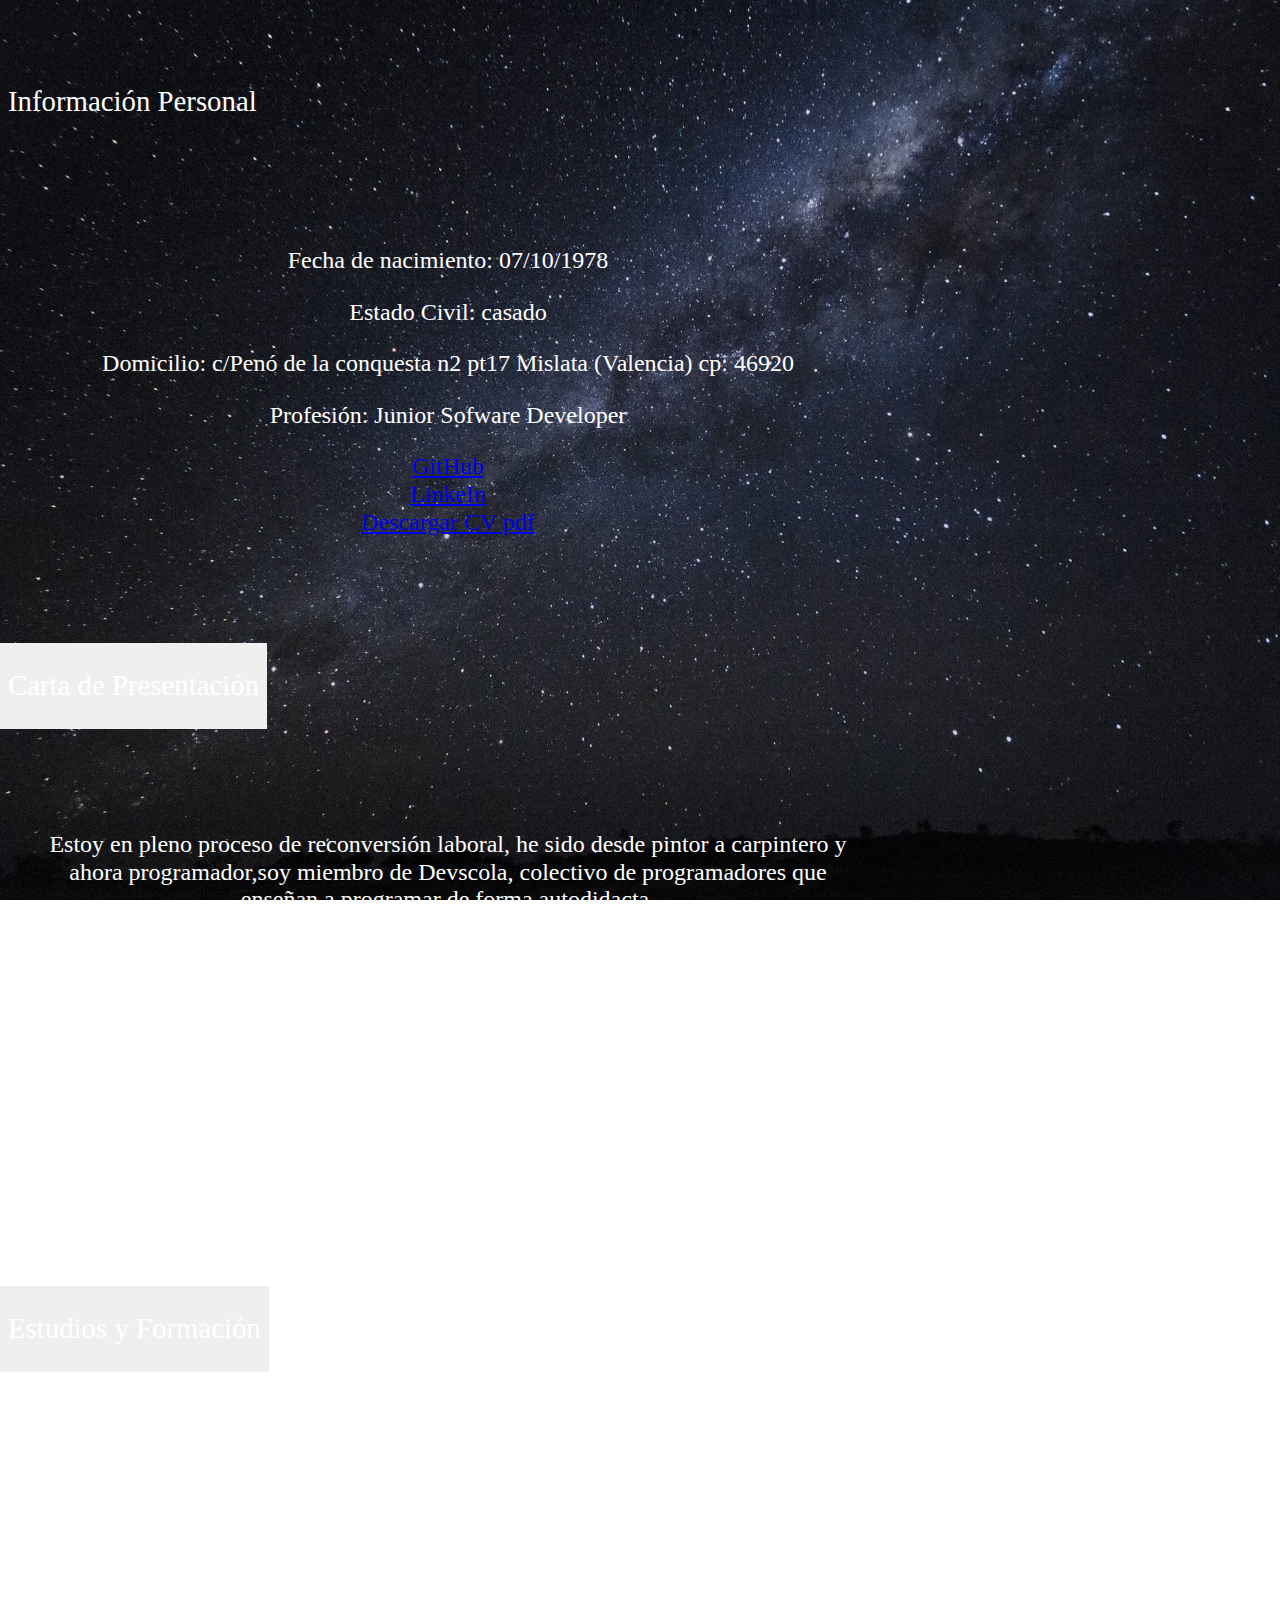
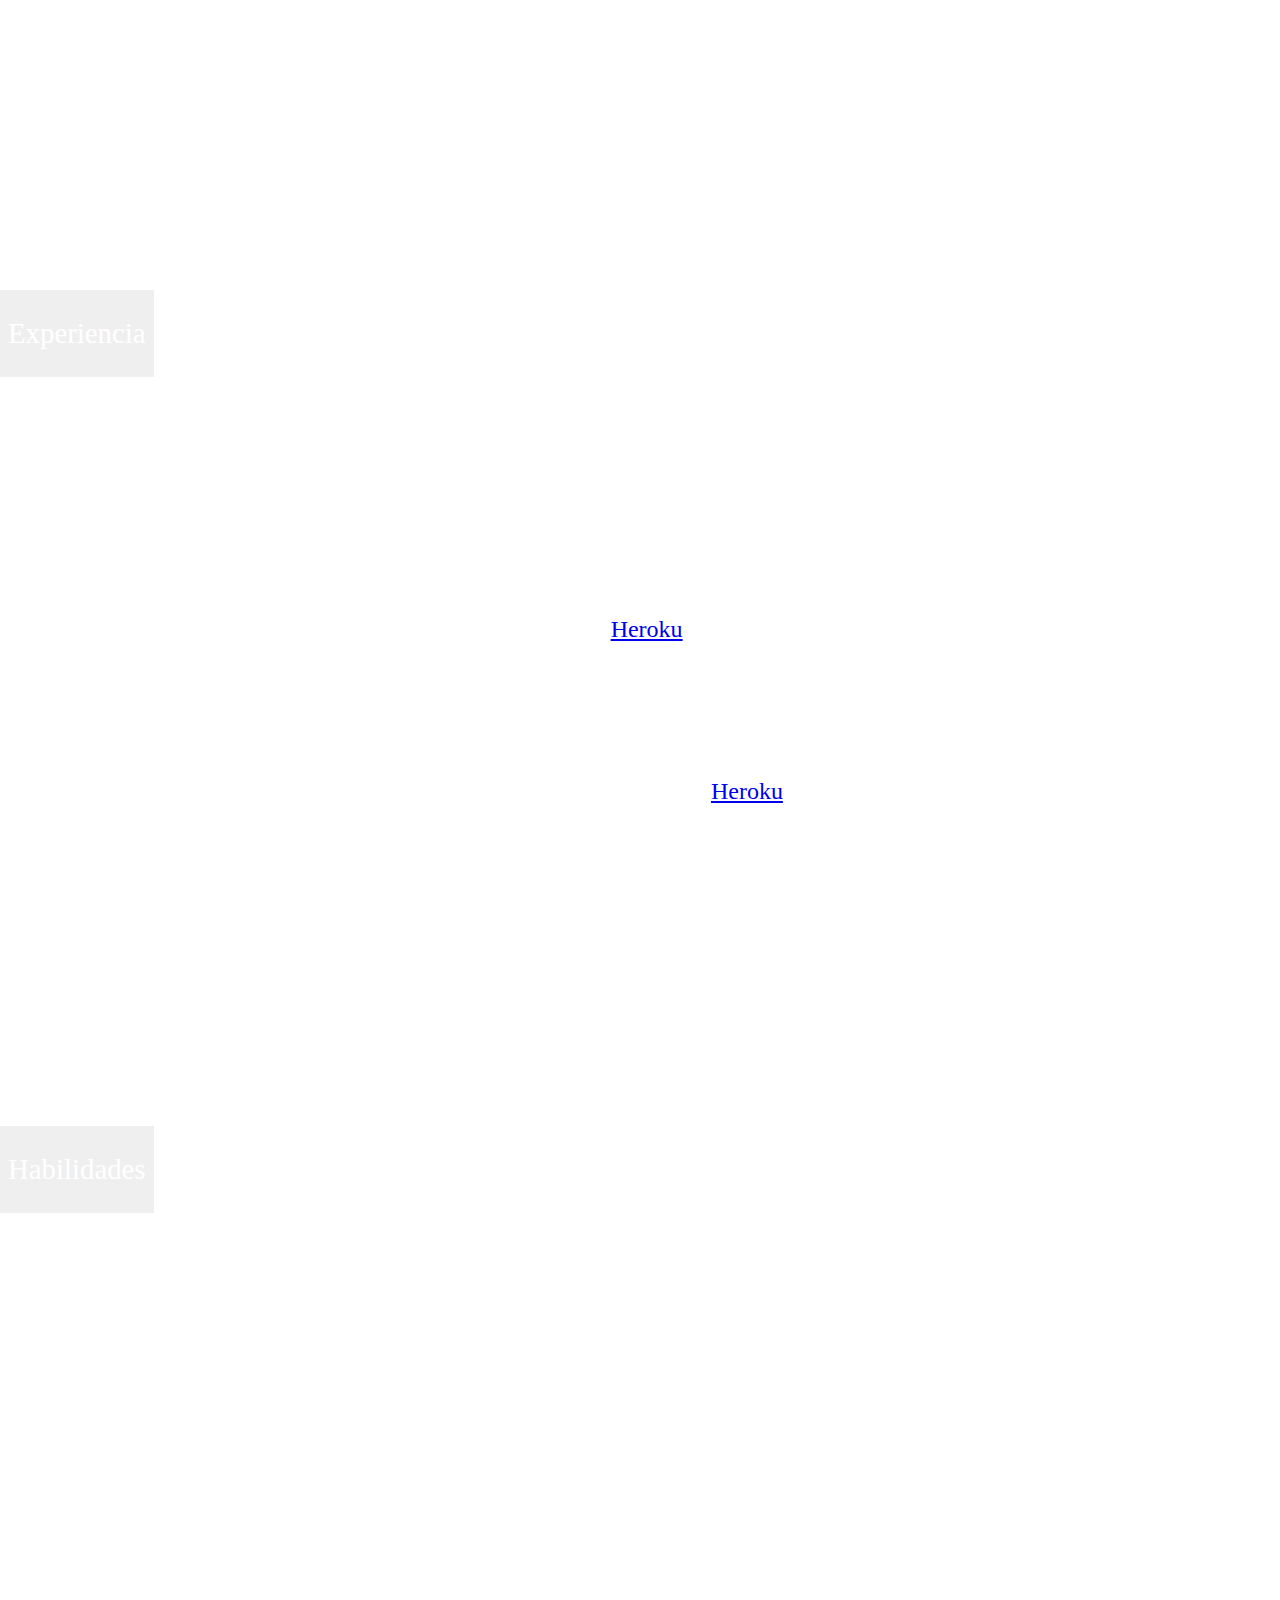
==== accordion.html @ cb40f1bf "Add home view" ====
<!DOCTYPE html>
<html lang="en">
<head>
  <meta charset="UTF-8">
  <meta name="viewport" content="width=device-width, initial-scale=1.0">
  <title>Curriculum Vitae</title>

  <link href="https://cdn.jsdelivr.net/npm/bootstrap@5.0.0-beta1/dist/css/bootstrap.min.css" rel="stylesheet" integrity="sha384-giJF6kkoqNQ00vy+HMDP7azOuL0xtbfIcaT9wjKHr8RbDVddVHyTfAAsrekwKmP1" crossorigin="anonymous">
  <link href="./css/accordion.css" rel="stylesheet" type="text/css">
  <link href="./css/normalize.css" rel="stylesheet" type="text/css">

</head>
<body>
  
  <div class="container">
    <div class="accordion" id="accordionExample">
      <div class="accordion-item">
        <h2 class="accordion-header" id="headingOne">
          <button class="accordion-button collpase" type="button" data-bs-toggle="collapse" data-bs-target="#collapseOne" aria-expanded="false" aria-controls="collapseOne">
            Información Personal
          </button>
        </h2>
        <div id="collapseOne" class="accordion-collapse collapse" aria-labelledby="headingOne" data-bs-parent="#accordionExample">
          <div class="accordion-body">
            <p>Fecha de nacimiento: 07/10/1978</p>
            <p>Estado Civil: casado</p>
            <p>Domicilio: c/Penó de la conquesta n2 pt17 Mislata (Valencia) cp: 46920</p>
            <p>Profesión: Junior Sofware Developer</p> 
            <a href="https://github.com/Alvaro-78">GitHub</a><br>
            <a href="https://www.linkedin.com/in/%C3%A1lvaro-aguerr%C3%A9-navarrete-3833a01b3/">LinkeIn</a><br>
            <a href="./pdf/cv-álvaro (copia).pdf">Descargar CV pdf</a>
          </div>
        </div>
      </div>
      <div class="accordion-item">
        <h2 class="accordion-header" id="headingTwo">
          <button class="accordion-button collapsed" type="button" data-bs-toggle="collapse" data-bs-target="#collapseTwo" aria-expanded="false" aria-controls="collapseTwo">
            Carta de Presentación
          </button>
        </h2>
        <div id="collapseTwo" class="accordion-collapse collapse" aria-labelledby="headingTwo" data-bs-parent="#accordionExample">
          <div class="accordion-body">
            <p>
              <p>Estoy en pleno proceso de reconversión laboral, he sido desde pintor a carpintero y ahora programador,soy miembro de Devscola, colectivo de programadores que enseñan a programar de forma autodidacta.</p>
              <p>
                Usando tecnologías como JavaScript, HTML5, CSS3, Bootstrap, Reactjs, Nodejs, HTTP haciendo Test Drive Developer (TDD) con suit de test unitarios, integración y e2e, Jasmine, Jest y Cypress.
              </p>
              <p>
                Creando servicios Docker e integración contínua fr Gitlab.Metodologías Agile y scrum como las ceremonias reviews de concers y codes, tableros etc... Soy una persona proactiva, autodidacta, responsable, comunicativo y se trabajar bien en equipo tanto físicamente como en remoto.
              </p>
            </p> 
          </div>
        </div>
      </div>
      <div class="accordion-item">
        <h2 class="accordion-header" id="headingThree">
          <button class="accordion-button collapsed" type="button" data-bs-toggle="collapse" data-bs-target="#collapseThree" aria-expanded="false" aria-controls="collapseThree">
            Estudios y Formación
          </button>
        </h2>
        <div id="collapseThree" class="accordion-collapse collapse" aria-labelledby="headingThree" data-bs-parent="#accordionExample">
          <div class="accordion-body">
            <p>E.G.B Colegio público José Soto Mico (valencia)</p>
            <p>Auxliar Electrónica instituto La Misericordia (valencia)</p>
            <p>Escuela taller de Ebanistería </p>
            <p>E.S.O Escuela de Adultos</p>
            <p>Programador Junior  FullStack,colectivo Devscola</p>
            <p>Junior FullStack Developer GeekHubs Academy</p>
          </div>
        </div>
      </div>
      <div class="accordion-item">
        <h2 class="accordion-header" id="headingFour">
          <button class="accordion-button collapsed" type="button" data-bs-toggle="collapse" data-bs-target="#collapseFour" aria-expanded="false" aria-controls="collapseFour">
            Experiencia
          </button>
        </h2>
        <div id="collapseFour" class="accordion-collapse collapse" aria-labelledby="headingFour" data-bs-parent="#accordionExample">
          <div class="accordion-body">
            <p>
              Junior Fullstack Developer, Devscola September 2019 - January 2020
              Proyecto vehicular Pommodoro, mentorizado por un desarrollador senior de Devscola.
              Basándonos en la técnica "Pommodoro", programamos un contador con diferentes
              lapsos de tiempo, según las necesidades del usuario.
              Proyecto realizado en JavaScript, Docker-compose, suit de tests de Jest para
              el Back-end y Cypress para el Front-end, CI de Gitlab, desplegado en  <a href="https://app-squadpomodoro.herokuapp.com/">Heroku</a>.
            </p>         
            <p>
              Junior Fullstack Developer, Devscola February 2020 - June 2020
              Proyecto vehicular "Alacena", mentorizado por un desarrollador senior miembro de Devscola.
              Aplicación web que nos permite crear listas de la compra. Realizada en JavaScript ,
              WebComponents, Docker y Docker-compose, test en Jest para el back-end y Cypress para el front-end, CI de Gitlab y desplegada en
              <a href="https://alacenakillers-app.herokuapp.com/">Heroku</a>
            </p>
            <p>
              Junior Fullstack Developer, Devscola July 2020 - Present
              Proyecto vehicular "App-Bar" realizado en React, sin mentoría, pero con apoyo.
              Es una aplicación móvil que facilita ver la carta y pasar la nota al bar, heladería, terraza, etc con
              el menor contacto posible con los camareros, basándonos en códigos QR.Realizada en React, con Docker-compose,
              MongoDB y suit de test con Jest en back-end y Cypress en front-end; La CI la estamos realizando con Gitlab.
            </p>
          </div>
        </div>
      </div>
      <div class="accordion-item">
        <h2 class="accordion-header" id="headingFive">
          <button class="accordion-button collapsed" type="button" data-bs-toggle="collapse" data-bs-target="#collapseFive" aria-expanded="false" aria-controls="collapseFive">
            Habilidades
          </button>
        </h2>
        <div id="collapseFive" class="accordion-collapse collapse" aria-labelledby="headingFive" data-bs-parent="#accordionExample">
          <div class="accordion-body">
            <div>
              <strong>Habilidades tecnológicas:</strong><br>
              <p>Docker y Docker-compose. Dockerizado completo de aplicación con diferentes servicios y el entorno necesario</p>
              <p>Suit de test con Jest. Creación de la suit de test con Jest tanto en front como en back y hacer TDD.</p>
              <p>Suit de Test Cypress. Creación de entorno de test de aceptación con Cypress, tanto en navegador como en consola.</p>
              <p>CI/CD. Implementar integración contínua de la suit de test con Gitlab.</p>
              <p>Git. Creación desde el principio de proyectos, trabajando con diferentes ramas.</p>
              <p>Node/Express. Creación de API y consumo con Express.</p>
              <p>JavaScript. Curso realizado en Codecademy, puesto en práctica en varios proyectos con WebComponents y React.</p>
              <p>React. Aprendido y puesto en marcha de forma autodidacta en un proyecto personal de "Lista de deseos".</p>
              <p>MongoDb. Creación de base de datos local o en servidor. Consumo y añadido de datos.</p></p>
            </div>
            <div>
              <strong>Otras habilidades:</strong><br>
              <p>Dotes comunicativas y sociales: Soy una persona muy comunicativa y siempre me expreso con claridad.</p>
              <p>Trabajo en equipo: He formado parte de tres proyectos vehiculares, trabajando en diferentes partes de los proyectos en pairing y llevándolo a cabo con éxito, tanto presencialmente como en remoto.</p>
              <p>Metodologías Agile y Scrum: Siempre he trabajado con tableros tipo Kanban y ceremonias (code reviews, retrospective, dailies), con historias de usuario y Product owner.</p>
              <p>Resolutivo: Soy una persona autodidacta, con iniciativa y acostumbrado a resolver problemas que puedan surgir.</p>
            </div>
          </div>
        </div>
      </div>
      <div class="volver">
        <a href="/index.html">Volver</a>
    </div>
    </div> 

  <script src="https://cdn.jsdelivr.net/npm/@popperjs/core@2.5.4/dist/umd/popper.min.js" integrity="sha384-q2kxQ16AaE6UbzuKqyBE9/u/KzioAlnx2maXQHiDX9d4/zp8Ok3f+M7DPm+Ib6IU" crossorigin="anonymous"></script>
  <script src="https://cdn.jsdelivr.net/npm/bootstrap@5.0.0-beta1/dist/js/bootstrap.min.js" integrity="sha384-pQQkAEnwaBkjpqZ8RU1fF1AKtTcHJwFl3pblpTlHXybJjHpMYo79HY3hIi4NKxyj" crossorigin="anonymous"></script>
</body>
---- css/accordion.css ----
body {
  background-image: url(../img/galaxy-milky-night-rock-sky.jpg);
  background-position: center;  
  background-repeat: no-repeat;
  background-size: cover;
  background-attachment: fixed;
  font-size: 1.5em;
}


@media screen and (max-width: 600px) {
  body {
    font-size: 10px;
  }
} 

.container {
  max-width: 70%;
  height: 100%;
}

#accordionExample {
  color:white;
}

.accordion-button {
  flex-direction: column;
  align-items: center;
  justify-content: center;

  margin-top: 1em;
  height: 3em;
  color: white;
  text-align: center;
  font-size: .8em;
  border-color: transparent;

}

.accordion-button:hover {
  transform: scale(1.4,1.5); 
  -o-transition: all .8s linear;
  transition: all .8s linear;  
  color:maroon;
}

p {
  flex-direction: column;
  align-items: center;
}

.accordion-button:not(.collapsed) {
 background-color: transparent;
}

.accordion-button:focus {
  border-color: transparent;
  box-shadow: transparent;
}

.accordion-button::after {
  width: 0em;
}

.accordion-collapse {
  border: none;
}


.accordion-body {
  border-color: transparent;
  text-align: center;
  padding: 2em;
}


.volver {
  display:flex;
  align-items: center;
  justify-content: center;
  height: 4em;
}

.volver:hover {
  transform: scale(1.5,1.5); 
  -o-transition: all .8s linear;
  transition: all .8s linear;  
}

.descarga2 {
  background: #F7FABE url(images/descarga.gif) center no-repeat;
  background-position: 15px 50%; /* x-pos y-pos */
  text-align: left;
  padding: 5px 20px 5px 45px;
  border-top: 2px solid #DFE786;
  border-bottom: 2px solid #DFE786;
  color:#000000;
   
  }
  .descarga2 a {
  color:#4B4B4B;
  text-decoration:none;
  border-bottom:1px dotted #444;
  }
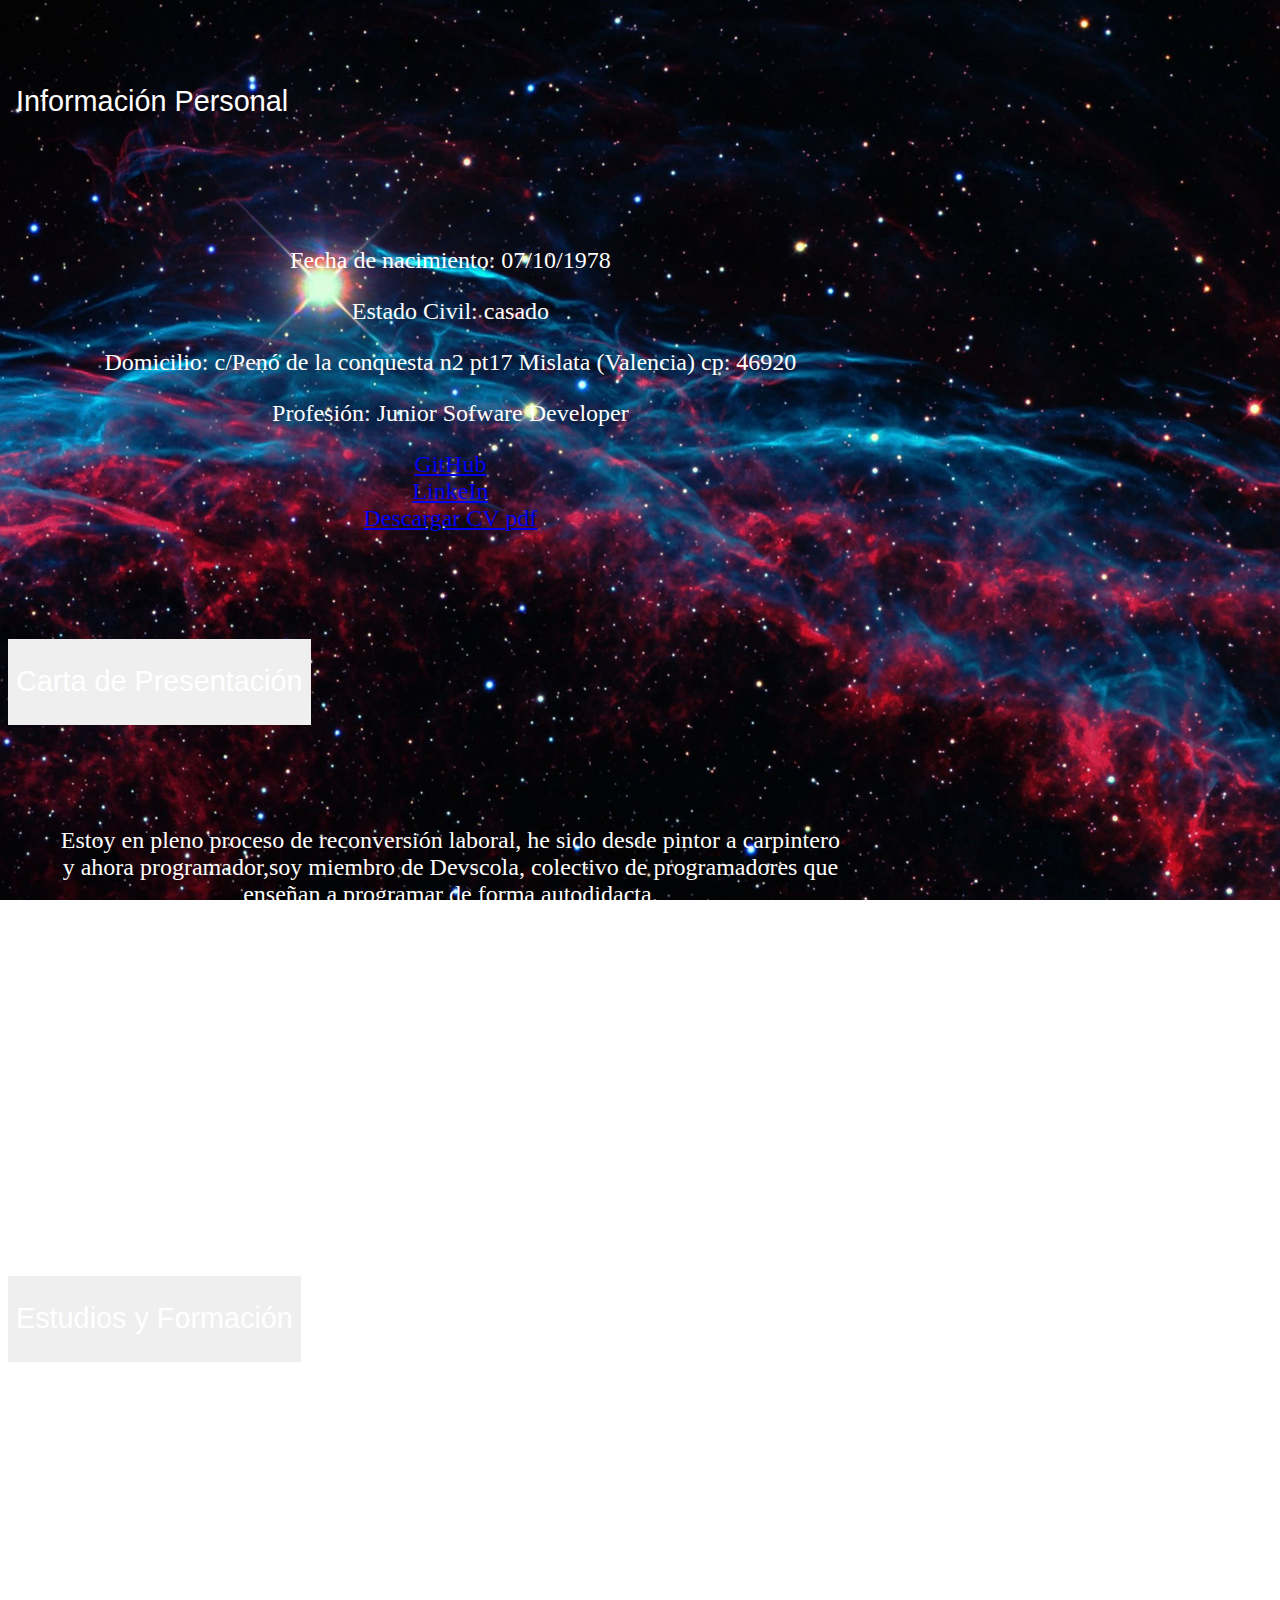
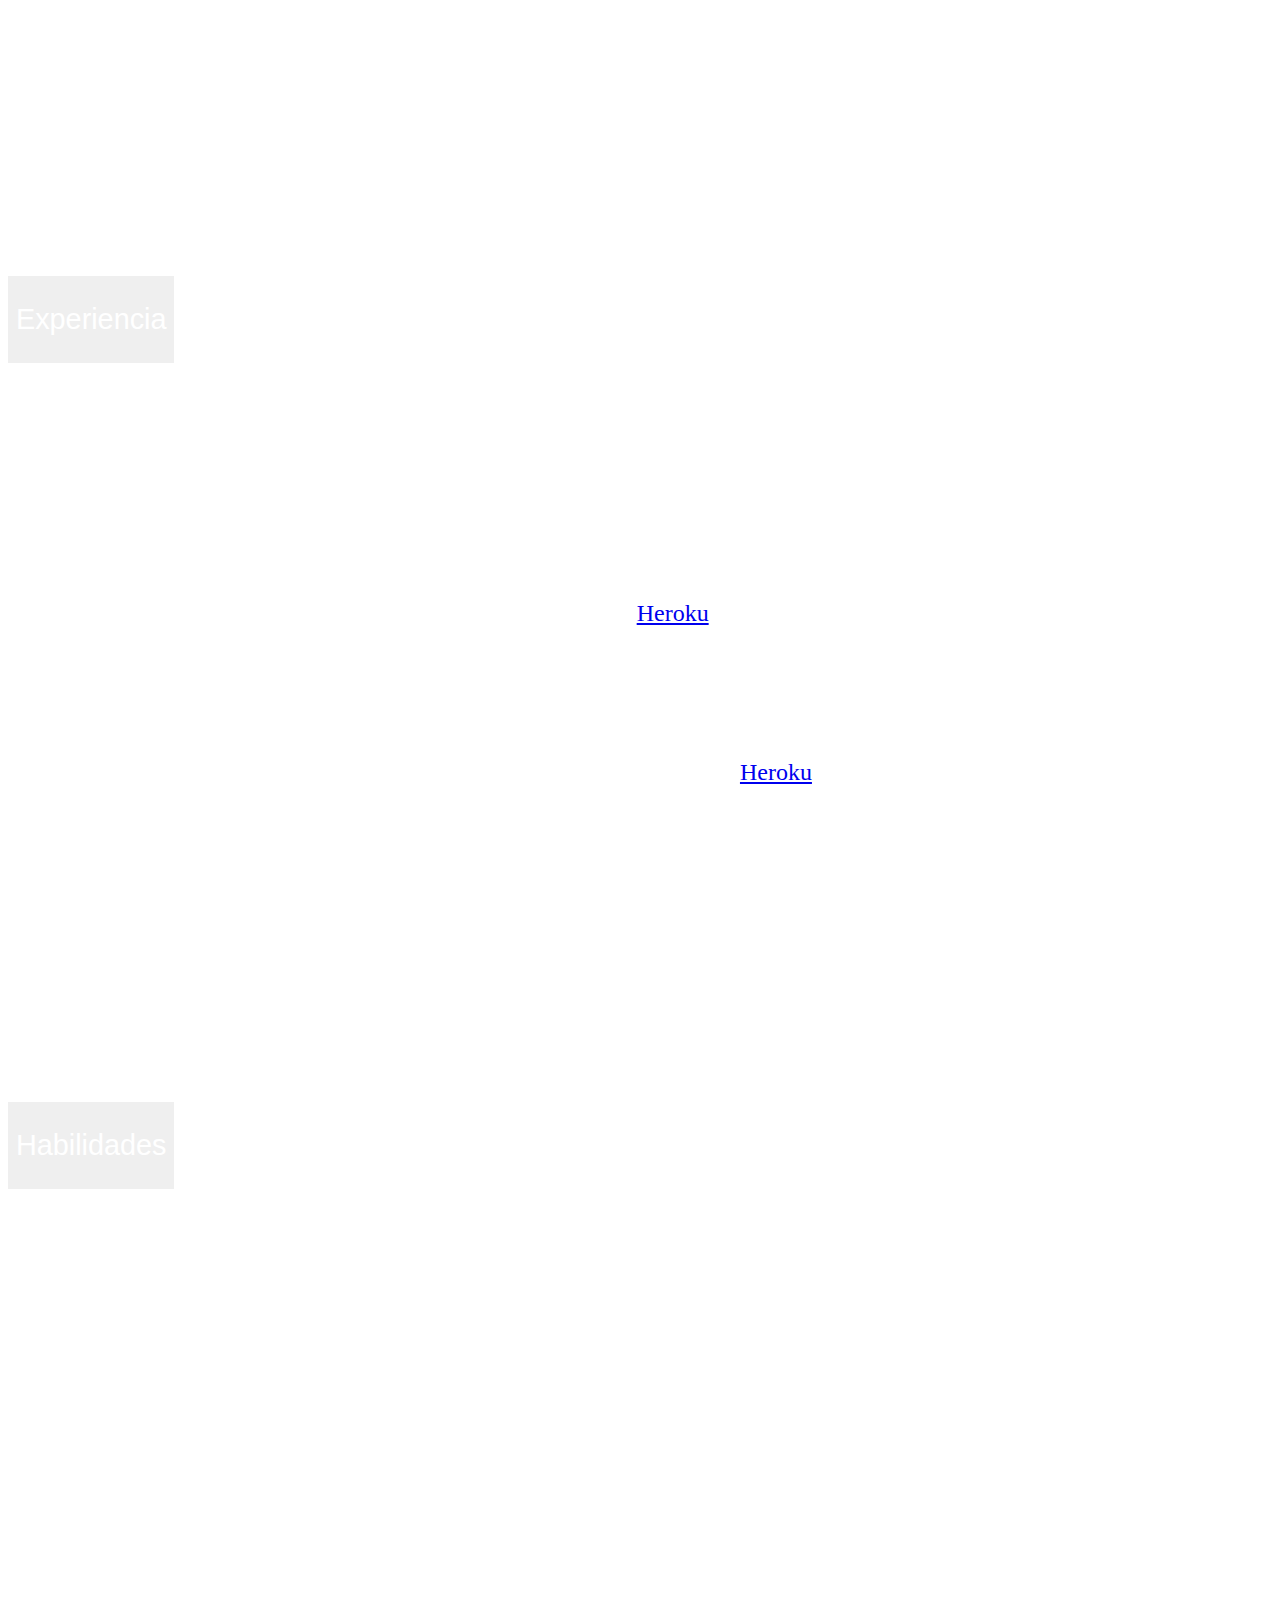
==== commit eacd37d7: "Fixed accordion image" ====
--- a/accordion.html
+++ b/accordion.html
@@ -7,8 +7,7 @@
 
   <link href="https://cdn.jsdelivr.net/npm/bootstrap@5.0.0-beta1/dist/css/bootstrap.min.css" rel="stylesheet" integrity="sha384-giJF6kkoqNQ00vy+HMDP7azOuL0xtbfIcaT9wjKHr8RbDVddVHyTfAAsrekwKmP1" crossorigin="anonymous">
   <link href="./css/accordion.css" rel="stylesheet" type="text/css">
-  <link href="./css/normalize.css" rel="stylesheet" type="text/css">
-
+  <link href="./css/normalize.css"
 </head>
 <body>
   
--- a/css/accordion.css
+++ b/css/accordion.css
@@ -1,5 +1,5 @@
 body {
-  background-image: url(../img/galaxy-milky-night-rock-sky.jpg);
+  background-image: url(../img/2880x1800-px-canvas-galaxy-love-space-stars-1732649-wallhere.com.jpg);
   background-position: center;  
   background-repeat: no-repeat;
   background-size: cover;
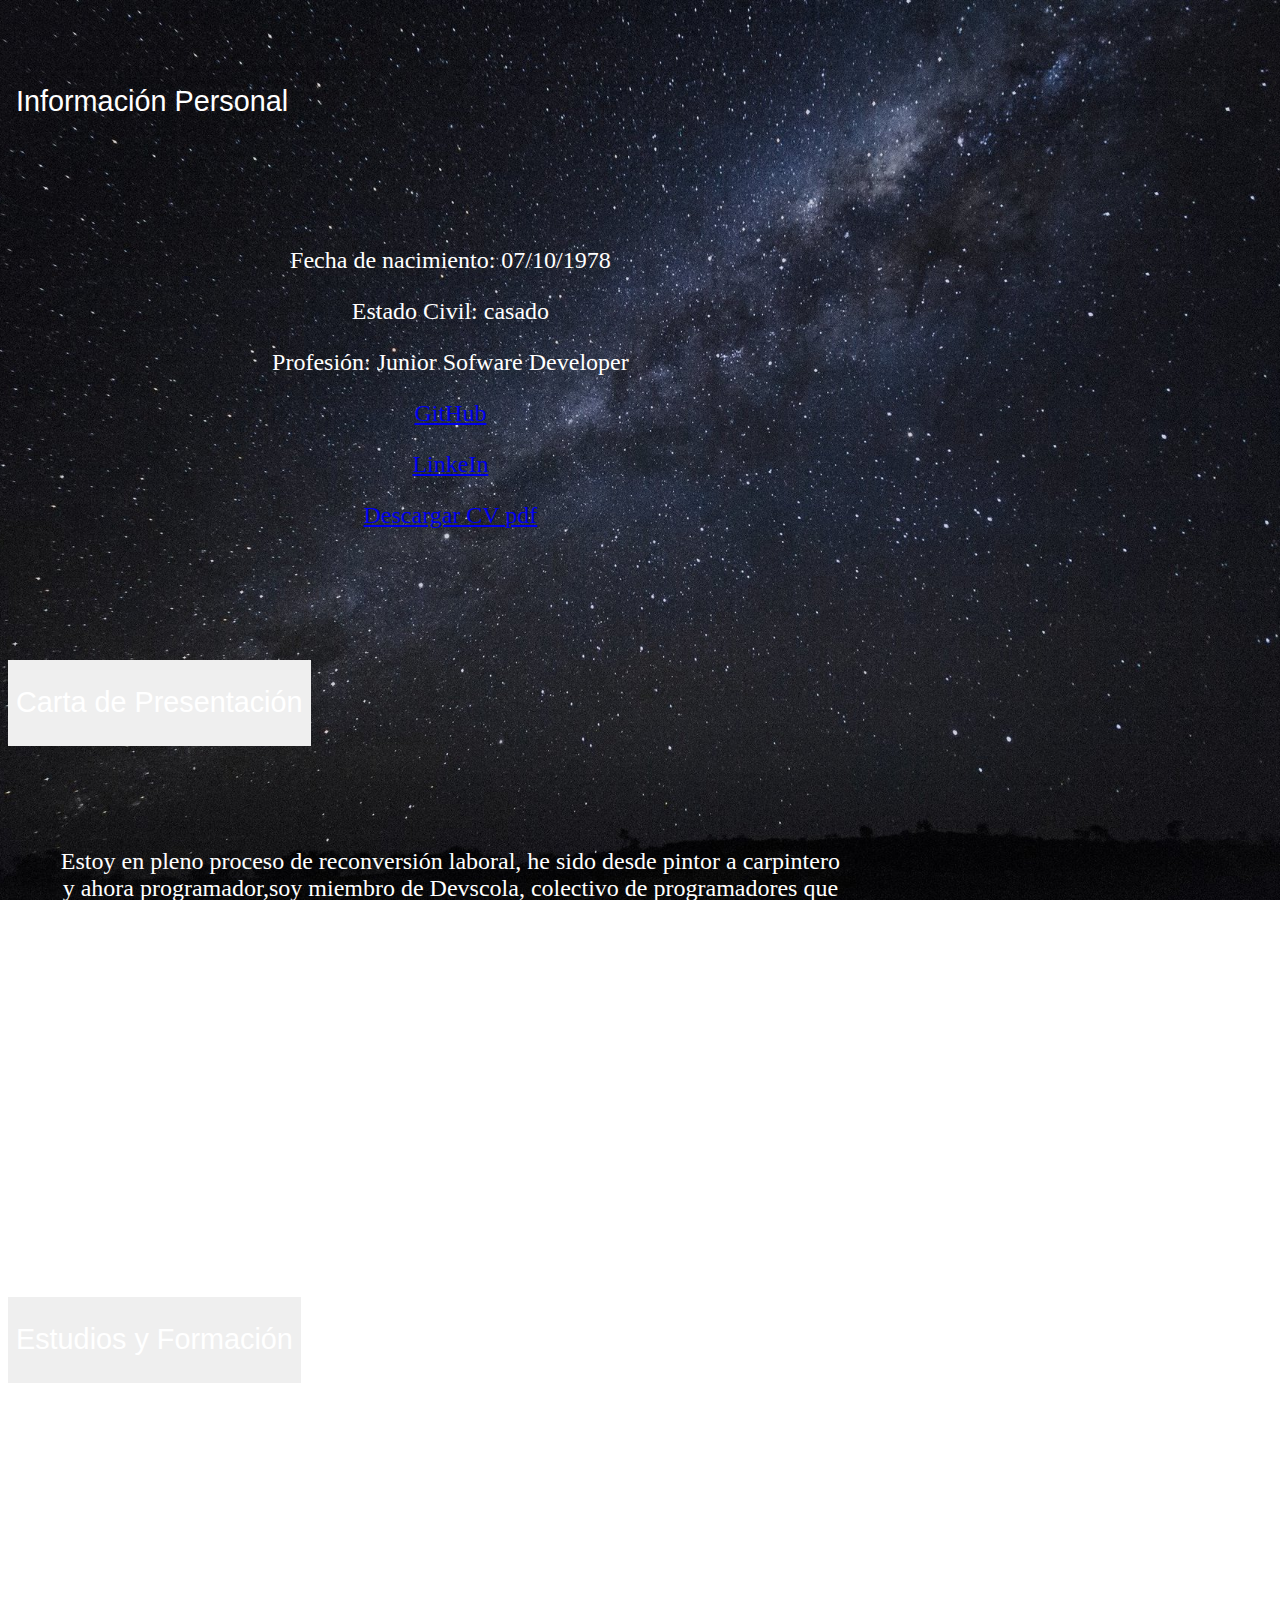
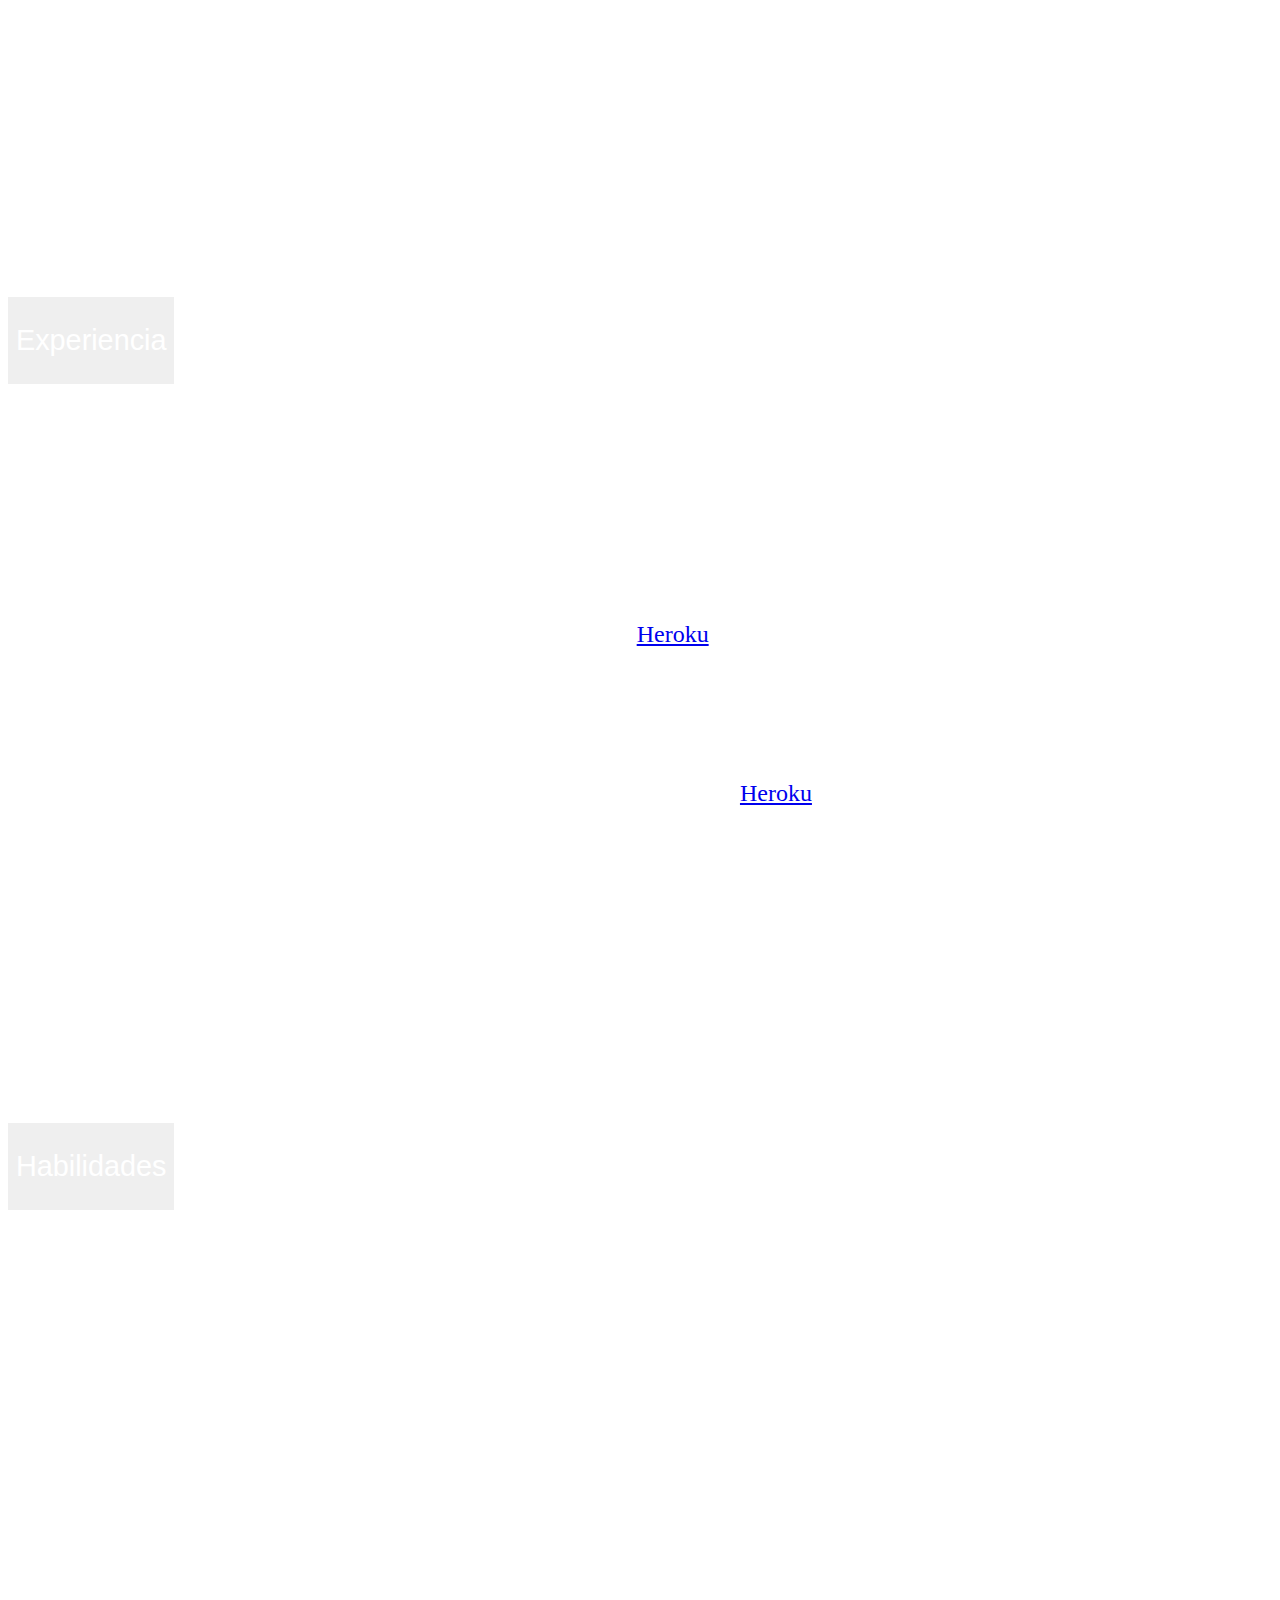
==== commit 50c94905: "Add personal info" ====
--- a/accordion.html
+++ b/accordion.html
@@ -23,11 +23,16 @@
           <div class="accordion-body">
             <p>Fecha de nacimiento: 07/10/1978</p>
             <p>Estado Civil: casado</p>
-            <p>Domicilio: c/Penó de la conquesta n2 pt17 Mislata (Valencia) cp: 46920</p>
             <p>Profesión: Junior Sofware Developer</p> 
-            <a href="https://github.com/Alvaro-78">GitHub</a><br>
-            <a href="https://www.linkedin.com/in/%C3%A1lvaro-aguerr%C3%A9-navarrete-3833a01b3/">LinkeIn</a><br>
-            <a href="./pdf/cv-álvaro (copia).pdf">Descargar CV pdf</a>
+            <p>
+              <a href="https://github.com/Alvaro-78">GitHub</a><br>
+            </p>
+            <p>
+              <a href="https://www.linkedin.com/in/%C3%A1lvaro-aguerr%C3%A9-navarrete-3833a01b3/">LinkeIn</a><br>
+            </p>
+            <p>
+              <a href="./pdf/cv-álvaro.pdf">Descargar CV pdf</a>
+            </p>
           </div>
         </div>
       </div>
@@ -132,7 +137,7 @@
         </div>
       </div>
       <div class="volver">
-        <a href="/index.html">Volver</a>
+        <a href="./index.html">Volver</a>
     </div>
     </div> 
 
--- a/css/accordion.css
+++ b/css/accordion.css
@@ -1,5 +1,5 @@
 body {
-  background-image: url(../img/2880x1800-px-canvas-galaxy-love-space-stars-1732649-wallhere.com.jpg);
+  background-image: url(../img/galaxy-milky-night-rock-sky.jpg);
   background-position: center;  
   background-repeat: no-repeat;
   background-size: cover;
@@ -85,20 +85,4 @@
   transform: scale(1.5,1.5); 
   -o-transition: all .8s linear;
   transition: all .8s linear;  
-}
-
-.descarga2 {
-  background: #F7FABE url(images/descarga.gif) center no-repeat;
-  background-position: 15px 50%; /* x-pos y-pos */
-  text-align: left;
-  padding: 5px 20px 5px 45px;
-  border-top: 2px solid #DFE786;
-  border-bottom: 2px solid #DFE786;
-  color:#000000;
-   
-  }
-  .descarga2 a {
-  color:#4B4B4B;
-  text-decoration:none;
-  border-bottom:1px dotted #444;
-  }+}